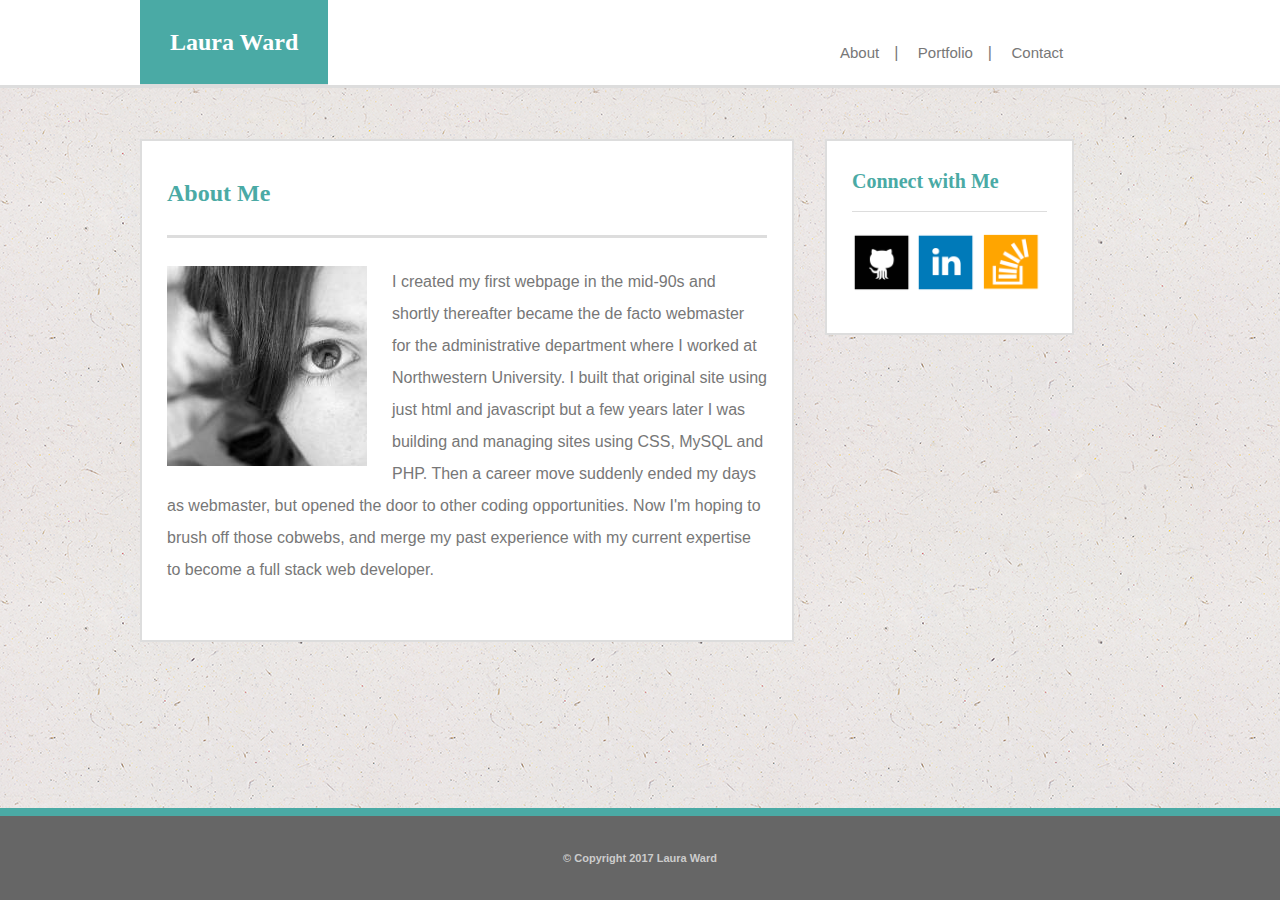
==== index.html @ 6c881ae9 "initial files" ====
<!DOCTYPE html>

<html lang="en">
<head>
	<link rel="stylesheet" type="text/css" href="assets/css/reset.css">
	<link rel="stylesheet" type="text/css" href="assets/css/style.css">
	<meta charset="UTF-8">
	<title>Laura Ward</title>
</head>
<body>

	<header class="header">

		<div id="name" class="clearfix">
			<h1>Laura Ward</h1>
		</div>
		<nav>
			<a href="index.html" class="nav-link">About</a>|
			<a href="portfolio.html" class="nav-link">Portfolio</a>|
			<a href="contact.html" class="nav-link">Contact</a>
		</nav>
	</header>

	<div id="center">
		<br>
		<main class="clearfix">
			<h2>About Me</h2>
			<div id="about">
				<img src="assets/images/people-q-c-200-200-1.jpg" id="wrap-text" alt="stock photo" class="clearfix">
				<p>I created my first webpage in the mid-90s and shortly thereafter became the de facto webmaster for the administrative department where I worked at Northwestern University.  I built that original site using just html and javascript but a few years later I was building and managing sites using CSS, MySQL and PHP.  Then a career move suddenly ended my days as webmaster, but opened the door to other coding opportunities.  Now I'm hoping to brush off those cobwebs, and merge my past experience with my current expertise to become a full stack web developer.
				</p>
				<br>
			</div>
		</main>

		<aside>
			<h3>Connect with Me</h3>
			<div id="social">
				<a href="https://github.com/LauraAWard" target="_blank"><img src="assets/images/if_github_square_black_107109.png" alt="GitHub" class="connect-links"></a>
				<a href="https://www.linkedin.com/in/laura-ward-b0609b76/" target="_blank"><img src="assets/images/if_linkedin_square_color_107091.png" alt="LinkedIn" class="connect-links"></a>
				<a href="https://stackoverflow.com/users/8528383/laura-ward" target="_blank"><img src="assets/images/if_stackoverflow_273179.png" alt="StackOverflow" class="connect-links"></a>
			</div>	
		</aside>
		<br>
	</div>
	<footer>
		&copy; Copyright 2017 Laura Ward	
	</footer>
</body>
</html>
---- assets/css/style.css ----
html {
height: 100%;

}

body {
	font-family: 'Arial', 'Helvetica Neue', Helvetica, sans-serif;
	color: #777777;
	background-color: #ffffff;
	border-color: #dddddd;
	min-height: 100%;
	background-image: url("../images/ep_naturalwhite.png");

}

header {
	background-color: #ffffff;
	border-color: #cccccc;
	border-bottom-style: solid;
	border-bottom-width: 3px;
	border-bottom-color: #dddddd;
	height: 85px;

}



h1, h2, h3, h4, h5, h6 {
	font-family: 'Georgia', Times, Times New Roman, serif;
	color: #4aaaa5;
	background-color: #ffffff;
	border-bottom-style: solid;
	border-bottom-width: 3px;
	border-bottom-color: #dddddd;
	margin-left: 25px;
	margin-right: 25px;

}

h1 {

	padding: 30px;
	font-size: 24px;
	font-weight: bold;
	color: #ffffff;
	background-color: #4aaaa5;
	margin-left: 0px;
	vertical-align: bottom;

}

h2 {

	padding-top: 40px;
	padding-bottom: 30px;
	font-size: 24px;
	font-weight: bold;
}

h3 {

	padding-top: 30px;
	padding-bottom: 20px;
	font-size: 20px;
	font-weight: bold;
	border-bottom-width: 1px;

}

h4 {

	font-size: 20px;
	color: #ffffff;
	background-color: #4aaaa5;
	border-bottom-style: none;
	text-align: center;

}

p {
	line-height: 2;
}

nav {
	margin-left: 825px;
	padding-top: 45px;

}

main {
	margin-left: 140px;
	margin-top: 35px;
	width: 650px;
	background-color: #ffffff;
	border: 2px solid;
	border-color: #dddddd;
	float: left;
	margin-bottom: 124px;

}

aside {
	width: 245px;  
	background-color: #ffffff;
	border: 2px solid;
	border-color: #dddddd;
	margin-left: 825px;
	margin-top: 35px;

}

footer {
	color: #cccccc;
	background-color: #666666;
	text-align: center;
	line-height: 84px;
	font-size: 11px;
	font-weight: bold;
	height: 84px;
	border-top-style: solid;
	border-top-width: 8px;
	border-color: #4aaaa5; 
	position: fixed;
	right: 0;
	bottom: 0;
	left: 0;

}


input[type=text], select {
    width: 100%;
    height: 35px;
    padding: 6px 12px;
    margin-top: 10px;
    margin-bottom: 20px;
    display: inline-block;
    border: 1px solid #dddddd;
    font-size: 15px;
    box-sizing: border-box;
}


textarea {
    width: 100%;
    height: 200px;
    padding: 6px 12px;
    margin-top: 10px;
    margin-bottom: 20px;
    display: inline-block;
    border: 1px solid #dddddd;
    font-family: inherit;
    font-size: 15px;
    box-sizing: border-box;

}

input[type=submit] {
    width: 115px;
    height: 40px;
    background-color: #4aaaa5;
    color: white;
    border: 1px solid #dddddd;
    box-shadow: inset 1px 1px 2px #dddddd;
    font-size: 18px;
    cursor: pointer;

}

input[type=submit]:hover {
    background-color: #dddddd;
    color: #4aaaa5;
    box-shadow: inset 0px 0px 8px #666666;
    text-shadow: 2px 2px 2px #666666;

}


.nav-link {
	font-family: 'Arial', 'Helvetica Neue', Helvetica, sans-serif;
	color: #777777;
	background-color: #ffffff;
	text-decoration: none;
	padding: 15px;
	font-size: 15px;

}

.nav-link:hover {
	font-family: 'Arial', 'Helvetica Neue', Helvetica, sans-serif;
	color: #4aaaa5;
	text-decoration: underline;

}

.connect-links {
	height: 60px;
	width: 60px;
}



#center {
	min-height: 100%;
	min-width: 100%;

}

#name {

	margin-left: 140px;
	float: left;

}


#wrap-text {
	float: left;
	margin-right: 25px;
	vertical-align: text-top;
	padding-bottom: 20px;
}

#social {

	padding-top: 20px;
	padding-left: 25px;
	padding-right: 25px;
	padding-bottom: 38px;
}

#about {

	padding-top: 28px;
	padding-left: 25px;
	padding-right: 25px;
	padding-bottom: 38px;
}

#contact {

	padding-top: 28px;
	padding-left: 25px;
	padding-right: 25px;
	padding-bottom: 30px;
}

#portfolio {

	padding-top: 28px;
	padding-left: 25px;
	padding-right: 25px;
	padding-bottom: 30px;
}

.clearfix::after {
    content: "";
    clear: both;
    display: table;
}

.project-table {

	display: table;
	height: 100%;
	width: 100%
	background-color: #ffffff;

}

.project-table-row {

	display: table-row;

} 

.project-table-cell {

	display: table-cell;
	padding-left: 10px;
	padding-right: 10px;
	padding-top: 25px;
	padding-bottom: 30px; 
	position: relative;

}

.project-table-spacer {

	display: table-cell;
	width: 30px;

}

.project-label {

	height: 60px;
	width: 265px;
	line-height: 60px;
	position: absolute;
	margin-left: 10px;
	margin-right: -80px;
	left: 0;
	top: 155px;

}

.project-label:hover {

	color: #4aaaa5;
	background-color: #ffffff;
	border: #dddddd 1px solid;
	width: 263px;
	height: 58px;


}
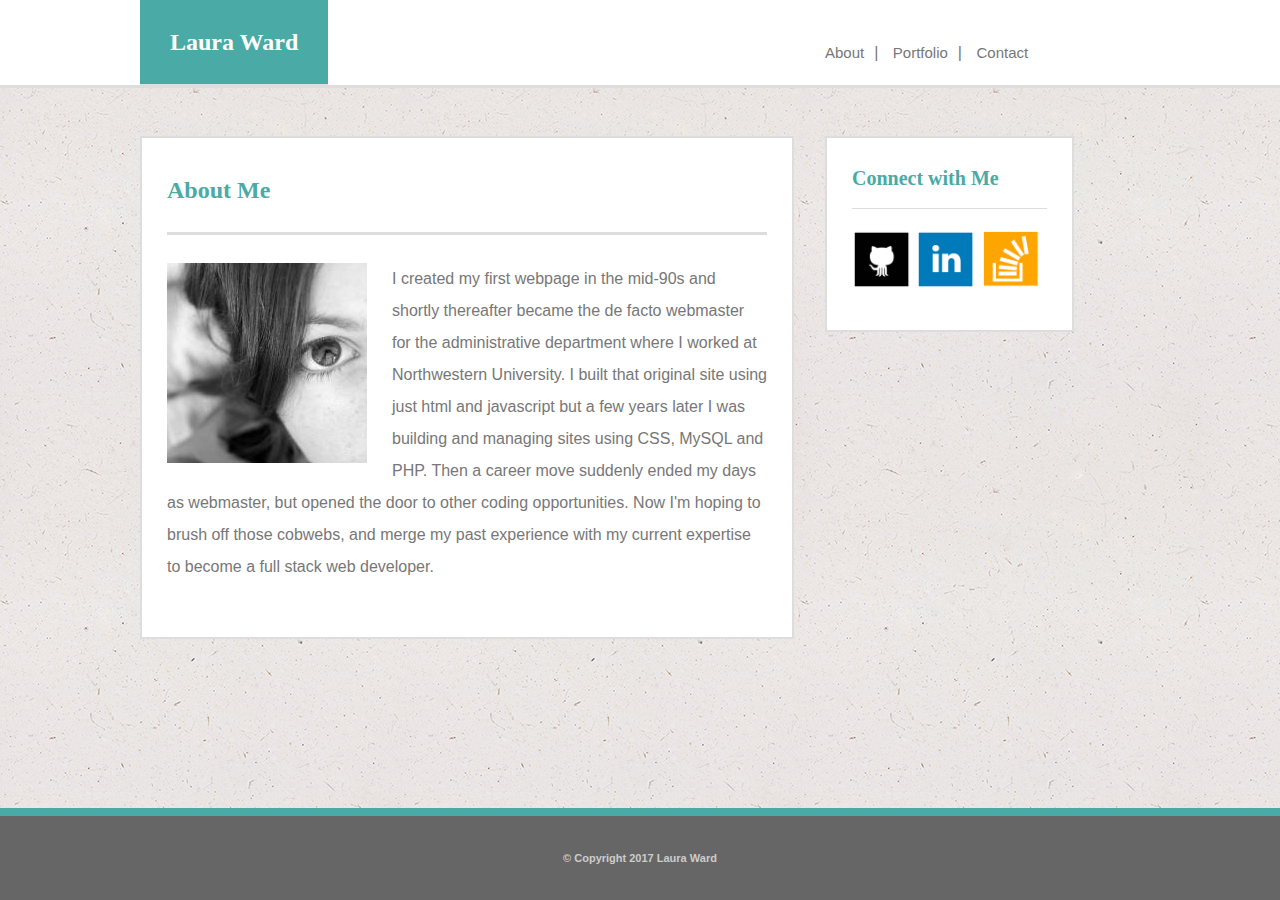
==== commit 043af868: "9-19" ====
--- a/index.html
+++ b/index.html
@@ -3,8 +3,8 @@
 <html lang="en">
 <head>
 	<link rel="stylesheet" type="text/css" href="assets/css/reset.css">
+	<meta name="viewport" content="width=device-width, initial-scale=1.0">
 	<link rel="stylesheet" type="text/css" href="assets/css/style.css">
-	<meta charset="UTF-8">
 	<title>Laura Ward</title>
 </head>
 <body>
--- a/assets/css/style.css
+++ b/assets/css/style.css
@@ -21,6 +21,12 @@
 	border-bottom-width: 3px;
 	border-bottom-color: #dddddd;
 	height: 85px;
+	width: 100%;
+	position: fixed;
+	right: 0;
+	left: 0;
+	top: 0;
+	z-index: 1;
 
 }
 
@@ -83,20 +89,21 @@
 }
 
 nav {
-	margin-left: 825px;
+	margin-left: 815px;
 	padding-top: 45px;
 
 }
 
 main {
 	margin-left: 140px;
-	margin-top: 35px;
+	margin-top: 120px;
 	width: 650px;
 	background-color: #ffffff;
 	border: 2px solid;
 	border-color: #dddddd;
 	float: left;
 	margin-bottom: 124px;
+	position: relative;
 
 }
 
@@ -106,7 +113,8 @@
 	border: 2px solid;
 	border-color: #dddddd;
 	margin-left: 825px;
-	margin-top: 35px;
+	margin-top: 120px;
+	position: relative;
 
 }
 
@@ -182,7 +190,7 @@
 	color: #777777;
 	background-color: #ffffff;
 	text-decoration: none;
-	padding: 15px;
+	padding: 10px;
 	font-size: 15px;
 
 }
@@ -257,7 +265,7 @@
 .clearfix::after {
     content: "";
     clear: both;
-    display: table;
+	display: table;
 }
 
 .project-table {
@@ -316,3 +324,224 @@
 
 
 }
+
+@media screen and (max-width: 640px) {
+
+	header {
+		position: static;
+		height: 112px;
+		/*width: 100%;*/
+	}	
+
+	h1 {
+		margin-left: 0px;
+		margin-right: 0px;
+	}
+
+	nav {
+		margin-left: 0px;
+		height: 25px;
+		background-color: #ffffff;
+		text-align: center;
+		padding-top: 15px;
+		padding-bottom: 5px;
+	
+	}
+
+	main {
+		margin-left: 15px;
+		margin-right: 15px;
+		margin-top: 15px;
+		margin-bottom: 0px;
+		padding: 0px;
+		width: calc(100% - 30px);
+		float: none;
+		/*position: absolute;*/
+	}
+
+	aside {
+		margin-left: 15px;
+		margin-right: 15px;
+		width: calc(100% - 30px);  
+		margin-top: 15px;
+		margin-bottom: 114px;
+		/*position: relative;*/
+		float: none;
+
+	}
+
+	#wrap-text {
+		float: none;
+		width: 100%;
+
+	}
+
+	#name {
+		margin-left: 0px;
+		/*margin-right: 0px;*/
+		float: none;
+		/*width: 100%;*/
+		text-align: center;
+		/*line-height: 50px;*/
+		padding: 0px
+
+	}
+
+	.nav-link {
+		padding-right: 25px;
+		padding-left: 25px;
+		/*max-width: 30%;*/
+	}
+
+
+/*
+	.clearfix {
+	    content: "";
+	    clear: both;
+		display: table;
+	}
+*/
+
+
+
+}
+
+
+@media screen and (max-width: 768px)
+			  and (min-width: 641px) {
+	header {
+/*		width: 100%;*/
+		height: 85px;	
+	}
+
+	h1 {
+		margin-left: 0px;
+		margin-right: 0px;
+	}
+
+	nav {
+		margin-left: 370px;
+	
+	}
+
+	main {
+		margin-left: 20px;
+		margin-right: 20px;
+		/*margin-top: 35px;*/
+		margin-bottom: 0px;
+		width: calc(100% - 40px);
+		float: none;
+
+	}
+
+	aside {
+		margin-left: 20px;
+		margin-right: 20px;
+		width: calc(100% - 40px);  
+		margin-top: 35px;
+		margin-bottom: 124px;
+
+	}
+
+	#wrap-text {
+		float: left;
+
+	}
+
+	#name {
+		margin-left: 20px;
+		float: left;
+
+	}
+
+	.nav-link {
+		padding-right: 15px;
+		padding-left: 15px;
+		/*max-width: 30%;*/
+	}
+
+
+	
+}
+
+@media screen and (max-width: 980px)
+			  and (min-width: 769px) {
+
+	header {
+/*		width: 100%;*/
+		height: 85px;
+	}
+
+	h1 {
+		margin-left: 0px;
+		margin-right: 0px;
+		
+	}
+
+	nav {
+		margin-left: 535px; 
+
+	}
+
+	main {
+		margin-left: 140px;
+		margin-bottom: 124px;
+		width: 370px;
+		float: left;
+
+	}
+
+	aside {
+		margin-left: 545px;
+		margin-top: 120px;
+		margin-bottom: 0px;
+		width: 245px;  
+
+	}
+
+	#wrap-text {
+		float: none;
+		width: 100%;
+
+}
+
+	#name {
+
+		margin-left: 140px;
+		float: left;
+
+	}
+
+
+	
+}
+/*
+nav {
+	margin-left: 825px;
+	padding-top: 45px;
+
+}
+
+main {
+	margin-left: 140px;
+	margin-top: 120px;
+	width: 650px;
+	background-color: #ffffff;
+	border: 2px solid;
+	border-color: #dddddd;
+	float: left;
+	margin-bottom: 124px;
+	position: relative;
+
+}
+
+aside {
+	width: 245px;  
+	background-color: #ffffff;
+	border: 2px solid;
+	border-color: #dddddd;
+	margin-left: 825px;
+	margin-top: 35px;
+
+}
+*/